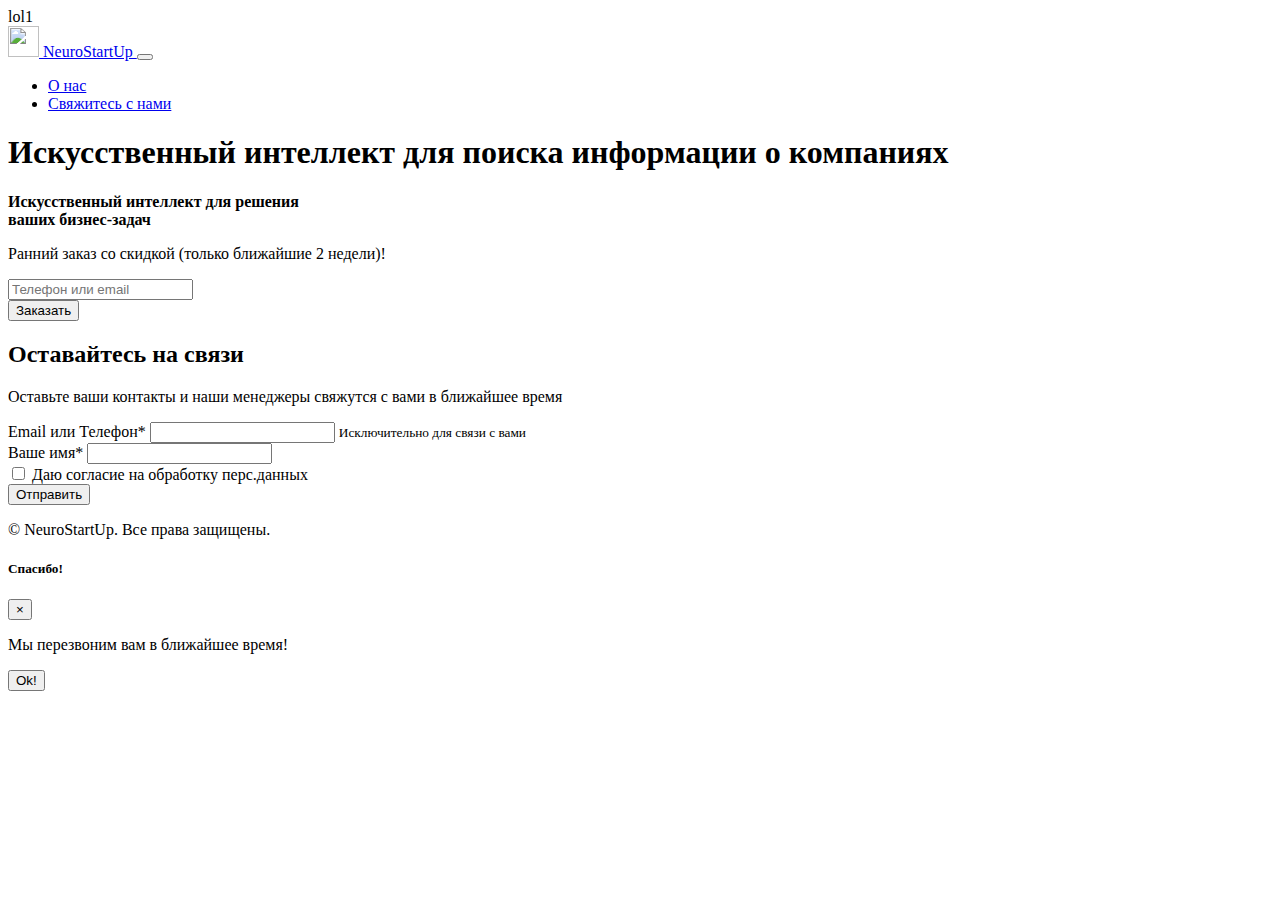
==== index.html @ 353359f6 "1" ====
<!doctype html>
<html lang="en">
<head>
    <meta charset="UTF-8">
    <meta name="viewport" content="width=device-width, initial-scale=1, shrink-to-fit=no">
    <title>NeuroStartUp</title>
    <link rel="stylesheet" href="css/bootstrap.min.css">
    <link rel="stylesheet" href="css/style.css">
</head>
<body>
<div class="wrapper">
    <div class="container-fluid">
        <header>
            <div>lol1</div>
            <nav class="navbar navbar-expand-md navbar-dark bg-dark">
                <a class="navbar-brand" href="#">
                    <img src="img/NeuroStartUpIcon.png" width="31" height="31" class="d-inline-block align-top" alt="">
                    NeuroStartUp
                </a>
                <button class="navbar-toggler" type="button" data-toggle="collapse" data-target="#navbarNavDropdown"
                        aria-controls="navbarNavDropdown" aria-expanded="false" aria-label="Toggle navigation">
                    <span class="navbar-toggler-icon"></span>
                </button>
                <div class="collapse navbar-collapse" id="navbarNavDropdown">
                    <ul class="navbar-nav ml-auto">
                        <li class="nav-item ml-2 mr-2">
                            <a class="nav-link" href="#promo">О нас</a>
                        </li>
                        <li class="nav-item ml-2 mr-2">
                            <a class="nav-link" href="#contacts">Свяжитесь с нами</a>
                        </li>
                    </ul>
                </div>

            </nav>
        </header>
        <main>
            <h1 class="text-hide m-0">Искусственный интеллект для поиска информации о компаниях</h1>
            <section id="promo" class="pt-5 pb-3">
                <div class="promo-container">
                    <div class="row">
                        <div class="col-5 mx-auto text-center">
                            <b class="promo-title">Искусственный интеллект для решения<br>ваших бизнес-задач</b>
                            <p class="promo-description mt-5">Ранний заказ со скидкой (только ближайшие 2 недели)!</p>
                                <form id="earlyorder-form" class="col-10 mx-auto">
                                    <div class="input-group">
                                        <input id="earlyorder-contact" name="earlyorder-contact" type="text" class="form-control"
                                            placeholder="Телефон или email">
                                        <div class="input-group-append">
                                            <button id="earlyorder-button" class="btn btn-primary" type="submit">Заказать</button>
                                        </div>
                                    </div>
                                </form>
                        </div>
                    </div>
                </div>
            </section>

            <section id="contacts" class="pt-5 pb-5">
                <div class="contacts-container container">
                    <div class="row">
                        <div class="contacts-card col-6 mx-auto card pt-4 pb-4">
                            <h2 class="text-center">Оставайтесь на связи</h2>
                            <div class="card-body">
                                <p class="text-center">Оставьте ваши контакты и наши менеджеры свяжутся с вами в
                                    ближайшее время</p>
                                <form>
                                    <div class="form-group">
                                        <label for="contact">Email или Телефон*</label>
                                        <input type="text" class="form-control" id="contact" required>
                                        <small id="contactHelp" class="form-text text-muted">Исключительно для связи с
                                            вами
                                        </small>
                                    </div>
                                    <div class="form-group">
                                        <label for="name">Ваше имя*</label>
                                        <input type="text" class="form-control" id="name" required>
                                    </div>
                                    <div class="form-group form-check">
                                        <input type="checkbox" class="form-check-input" id="agreement">
                                        <label class="form-check-label" for="agreement">Даю согласие на обработку
                                            перс.данных</label>
                                    </div>
                                    <button type="submit" class="btn btn-primary">Отправить</button>
                                </form>
                            </div>
                        </div>
                    </div>
                </div>
            </section>
        </main>
        <footer>
            <p class="text-center">&copy; NeuroStartUp. Все права защищены.</p>
        </footer>
    </div>
</div>
<script src="js/jquery.slim.min.js"></script>
<script src="js/popper.min.js"></script>
<script src="js/bootstrap.min.js"></script>
<script src="js/app.js"></script>

<div id="earlyorderModal" class="modal fade" tabindex="-1">
    <div class="modal-dialog"> <div class="modal-content">
        <div class="modal-header">
            <h5 class="modal-title">Спасибо!</h5>
            <button type="button" class="close" data-dismiss="modal" aria-label="Close">
                <span aria-hidden="true">&times;</span>
            </button>
        </div>
        <div class="modal-body"> 
            <p>Мы перезвоним вам в ближайшее время!</p>
        </div>
        <div class="modal-footer">
            <button type="button" class="btn btn-primary" data-dismiss="modal">Ok!</button>
        </div>
    </div>
</div>
</body>
</html>
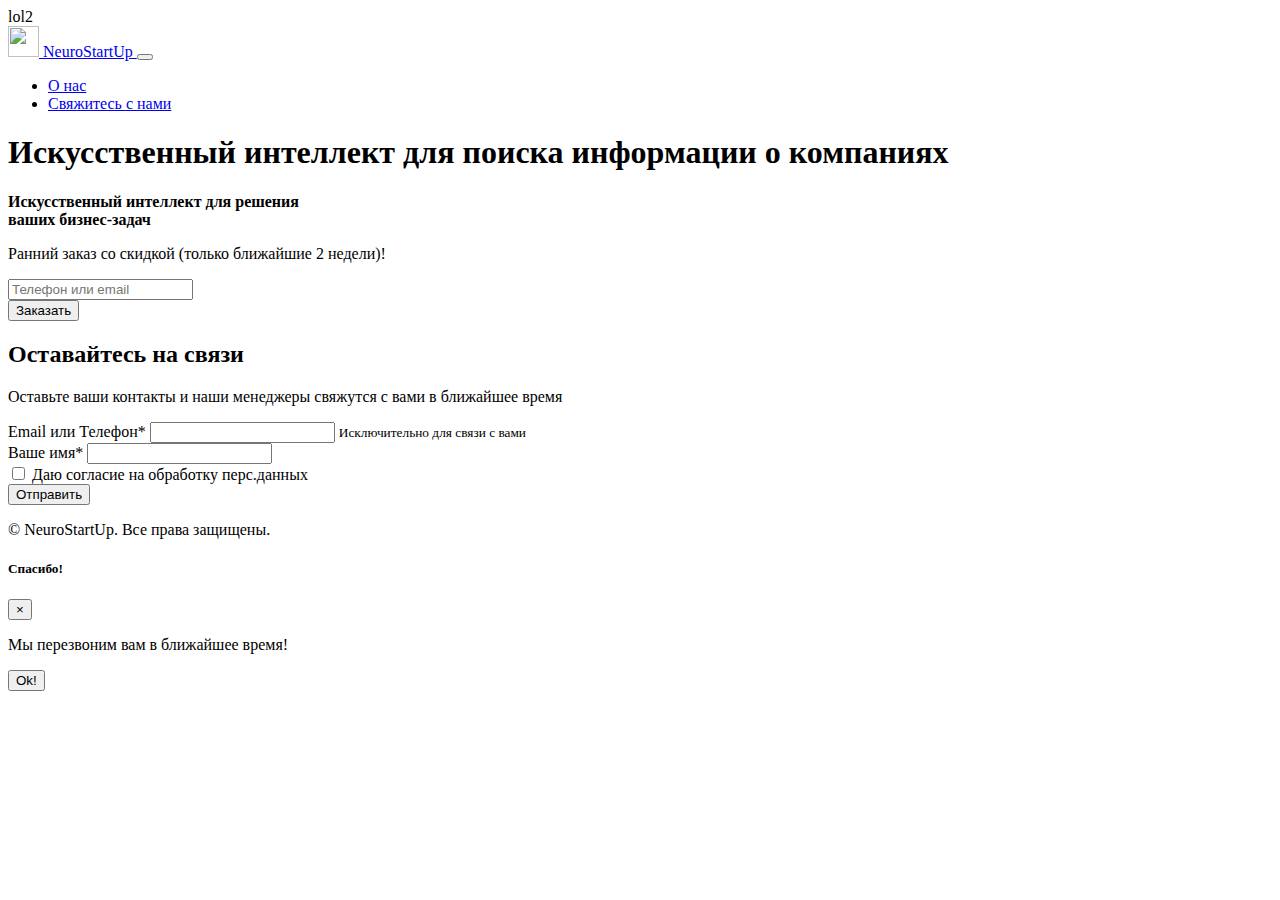
==== commit aa0b0c6b: "2" ====
--- a/index.html
+++ b/index.html
@@ -11,7 +11,7 @@
 <div class="wrapper">
     <div class="container-fluid">
         <header>
-            <div>lol1</div>
+            <div>lol2</div>
             <nav class="navbar navbar-expand-md navbar-dark bg-dark">
                 <a class="navbar-brand" href="#">
                     <img src="img/NeuroStartUpIcon.png" width="31" height="31" class="d-inline-block align-top" alt="">
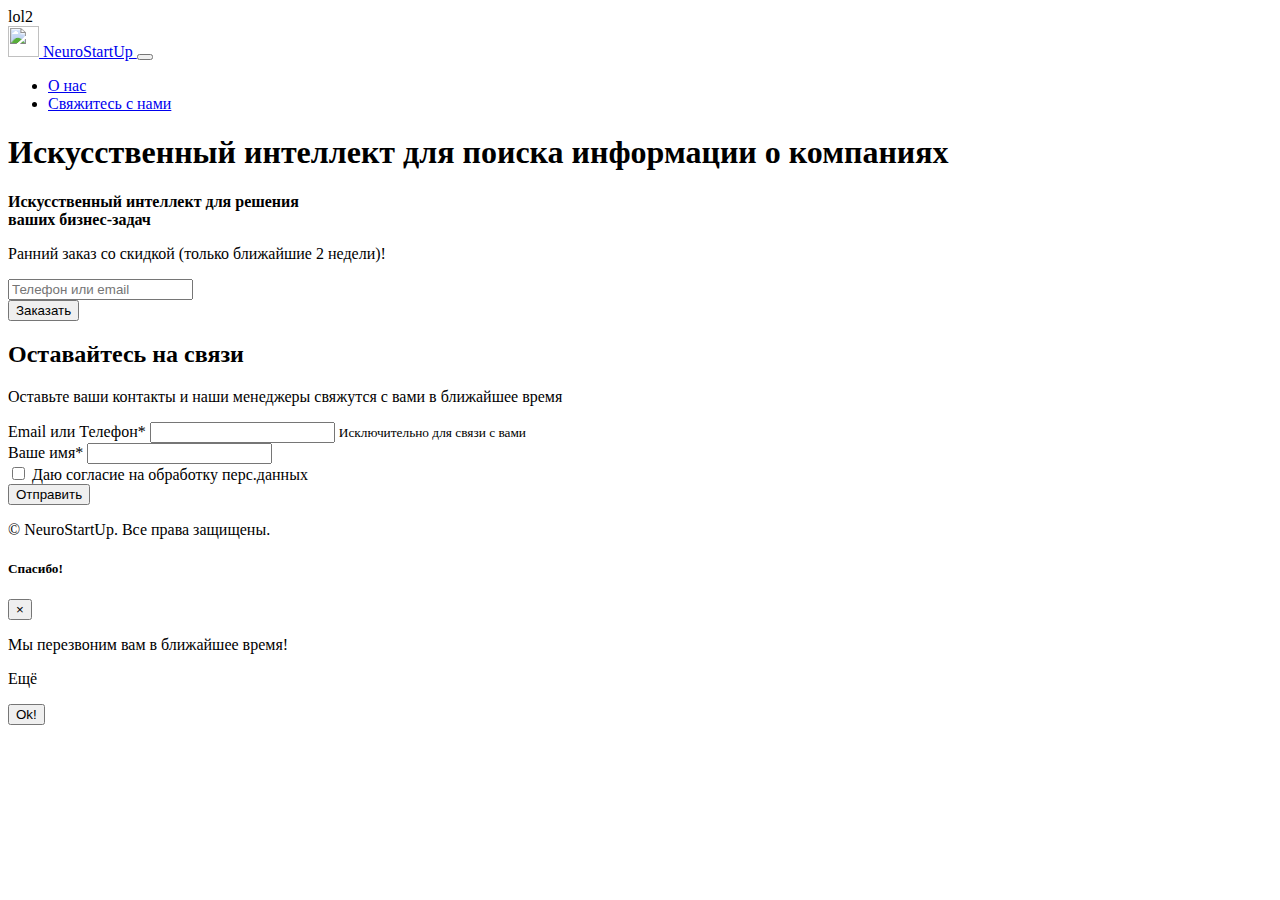
==== commit 49288258: "upd index" ====
--- a/index.html
+++ b/index.html
@@ -109,6 +109,7 @@
         </div>
         <div class="modal-body"> 
             <p>Мы перезвоним вам в ближайшее время!</p>
+            <p>Ещё</p>
         </div>
         <div class="modal-footer">
             <button type="button" class="btn btn-primary" data-dismiss="modal">Ok!</button>
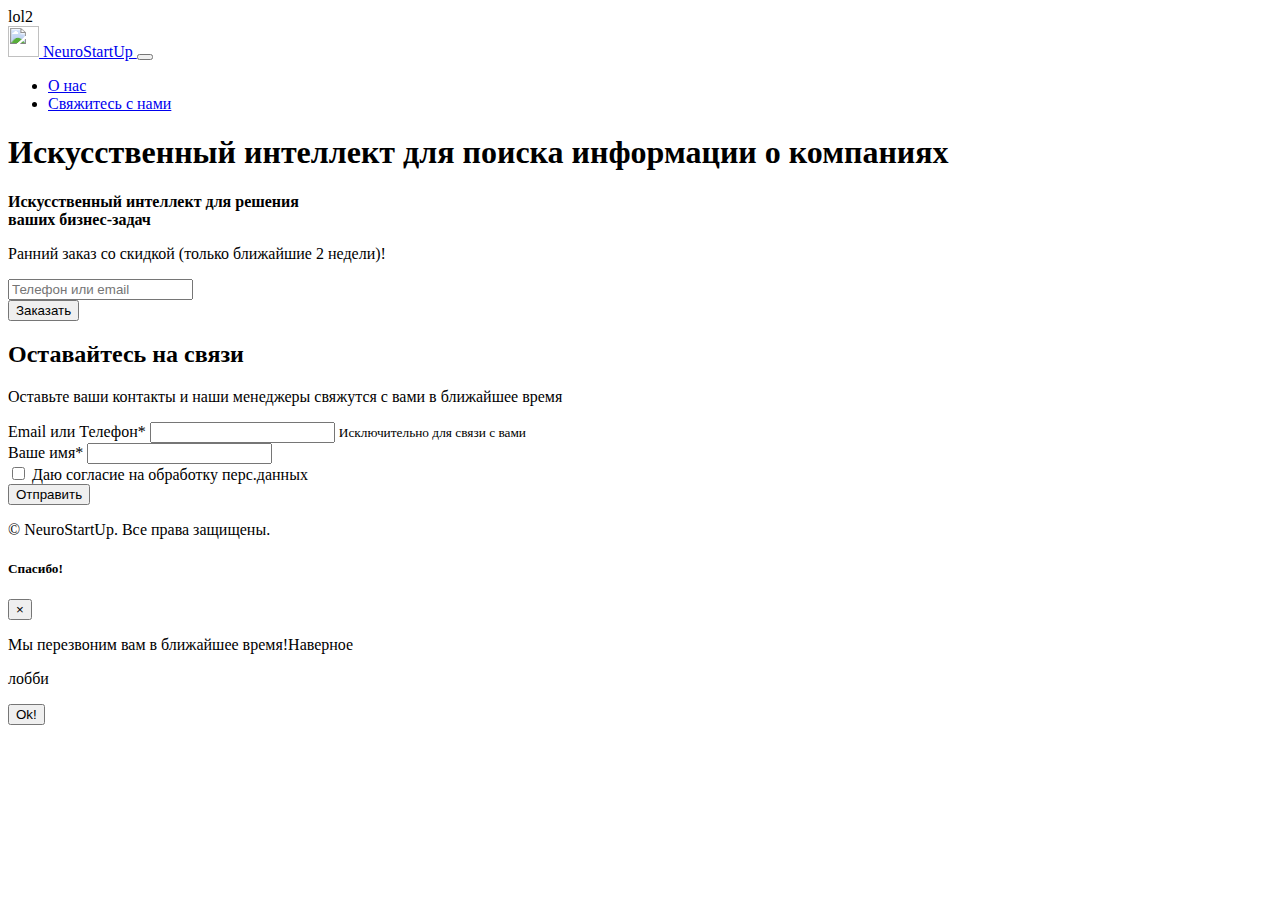
==== commit 4a0b67a5: "add and upd" ====
--- a/index.html
+++ b/index.html
@@ -108,8 +108,8 @@
             </button>
         </div>
         <div class="modal-body"> 
-            <p>Мы перезвоним вам в ближайшее время!</p>
-            <p>Ещё</p>
+            <p>Мы перезвоним вам в ближайшее время!Наверное</p>
+            <p>лобби</p>
         </div>
         <div class="modal-footer">
             <button type="button" class="btn btn-primary" data-dismiss="modal">Ok!</button>
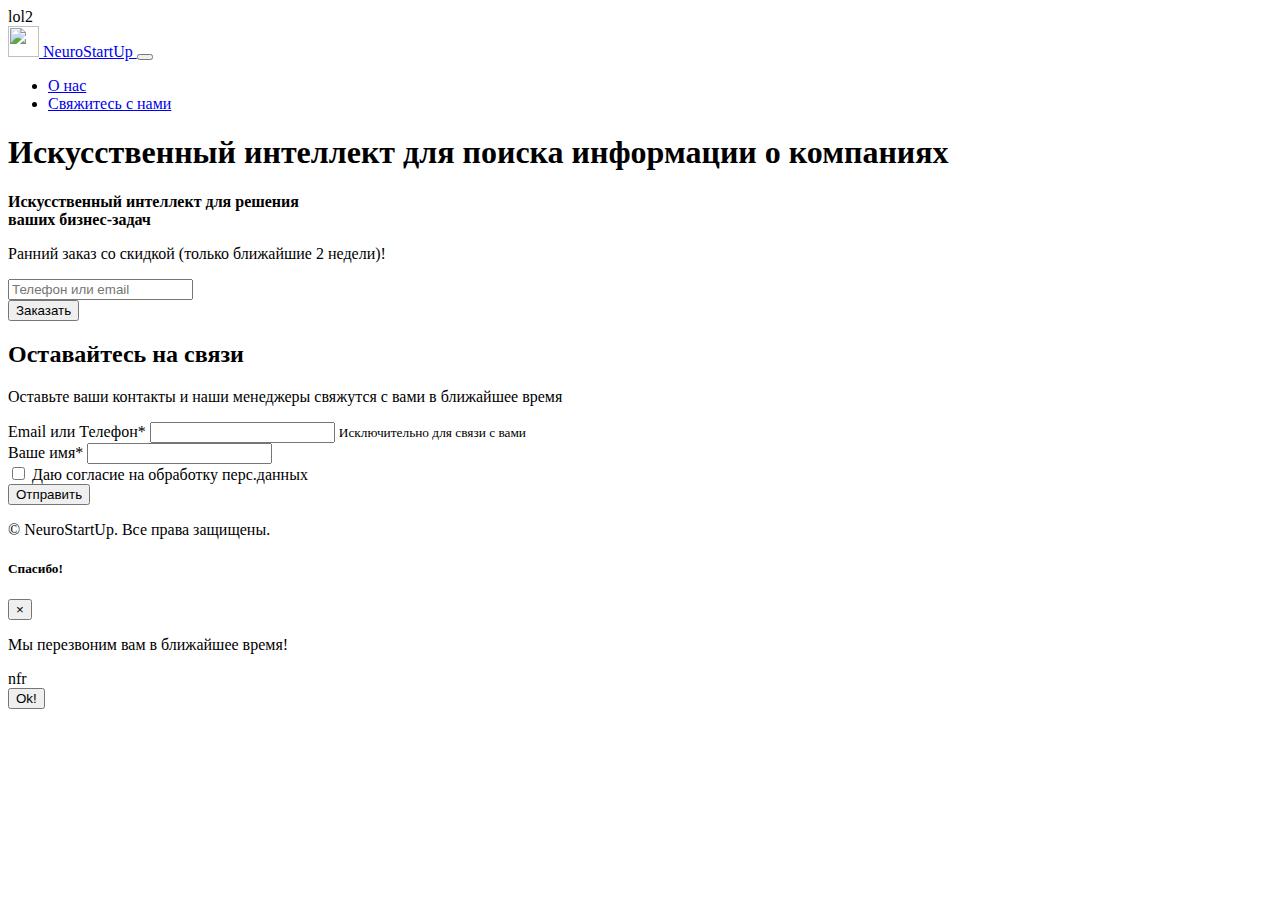
==== commit da7741ef: "proba conflick" ====
--- a/index.html
+++ b/index.html
@@ -108,8 +108,8 @@
             </button>
         </div>
         <div class="modal-body"> 
-            <p>Мы перезвоним вам в ближайшее время!Наверное</p>
-            <p>лобби</p>
+            <p>Мы перезвоним вам в ближайшее время!</p>
+            <div>nfr</div>
         </div>
         <div class="modal-footer">
             <button type="button" class="btn btn-primary" data-dismiss="modal">Ok!</button>
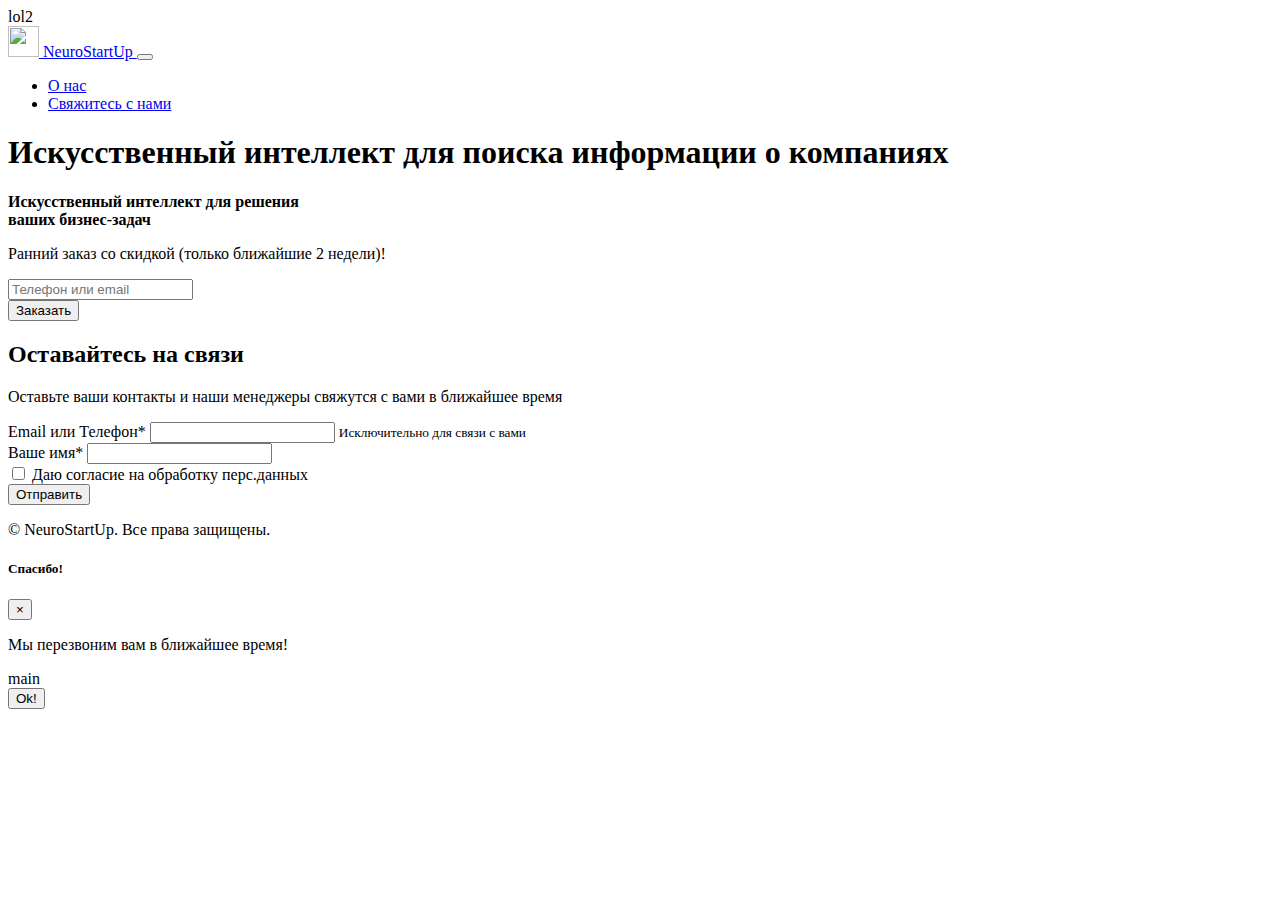
==== commit 6739dda4: "conflict main" ====
--- a/index.html
+++ b/index.html
@@ -109,7 +109,7 @@
         </div>
         <div class="modal-body"> 
             <p>Мы перезвоним вам в ближайшее время!</p>
-            <div>nfr</div>
+            <div>main</div>
         </div>
         <div class="modal-footer">
             <button type="button" class="btn btn-primary" data-dismiss="modal">Ok!</button>
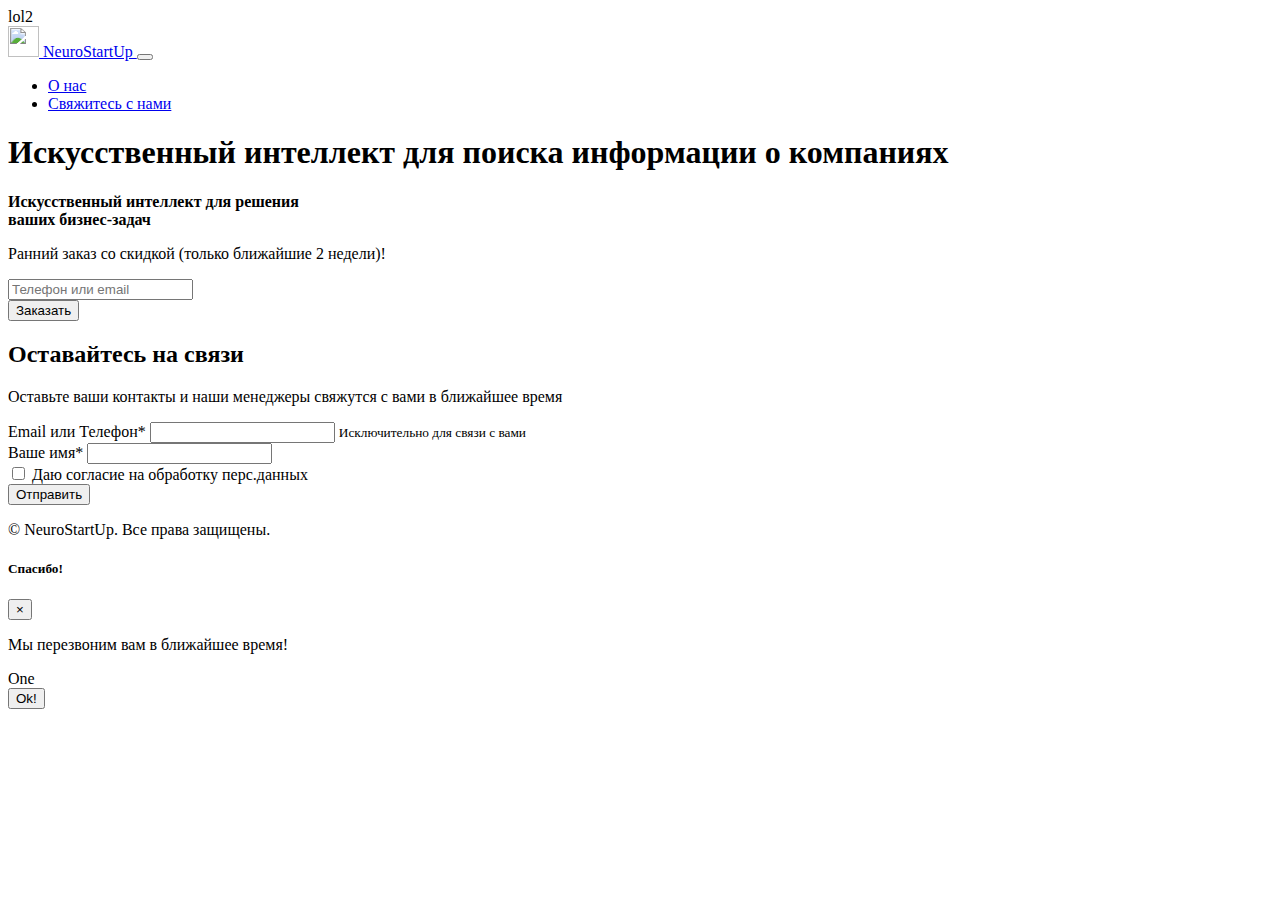
==== commit c92b2e69: "conflict One" ====
--- a/index.html
+++ b/index.html
@@ -109,7 +109,7 @@
         </div>
         <div class="modal-body"> 
             <p>Мы перезвоним вам в ближайшее время!</p>
-            <div>main</div>
+            <div>One</div>
         </div>
         <div class="modal-footer">
             <button type="button" class="btn btn-primary" data-dismiss="modal">Ok!</button>
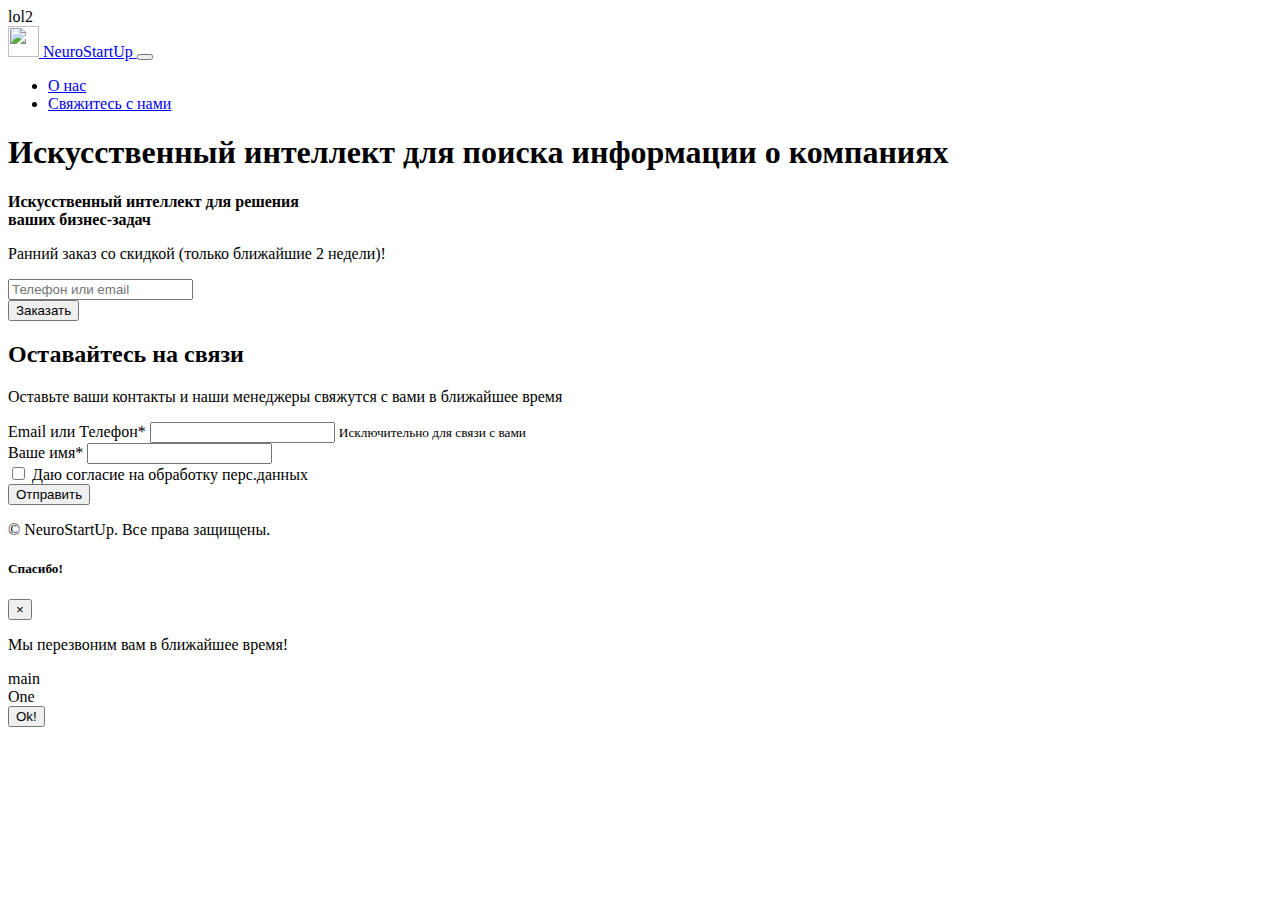
==== commit 30545ead: "together" ====
--- a/index.html
+++ b/index.html
@@ -109,6 +109,7 @@
         </div>
         <div class="modal-body"> 
             <p>Мы перезвоним вам в ближайшее время!</p>
+            <div>main</div>
             <div>One</div>
         </div>
         <div class="modal-footer">
